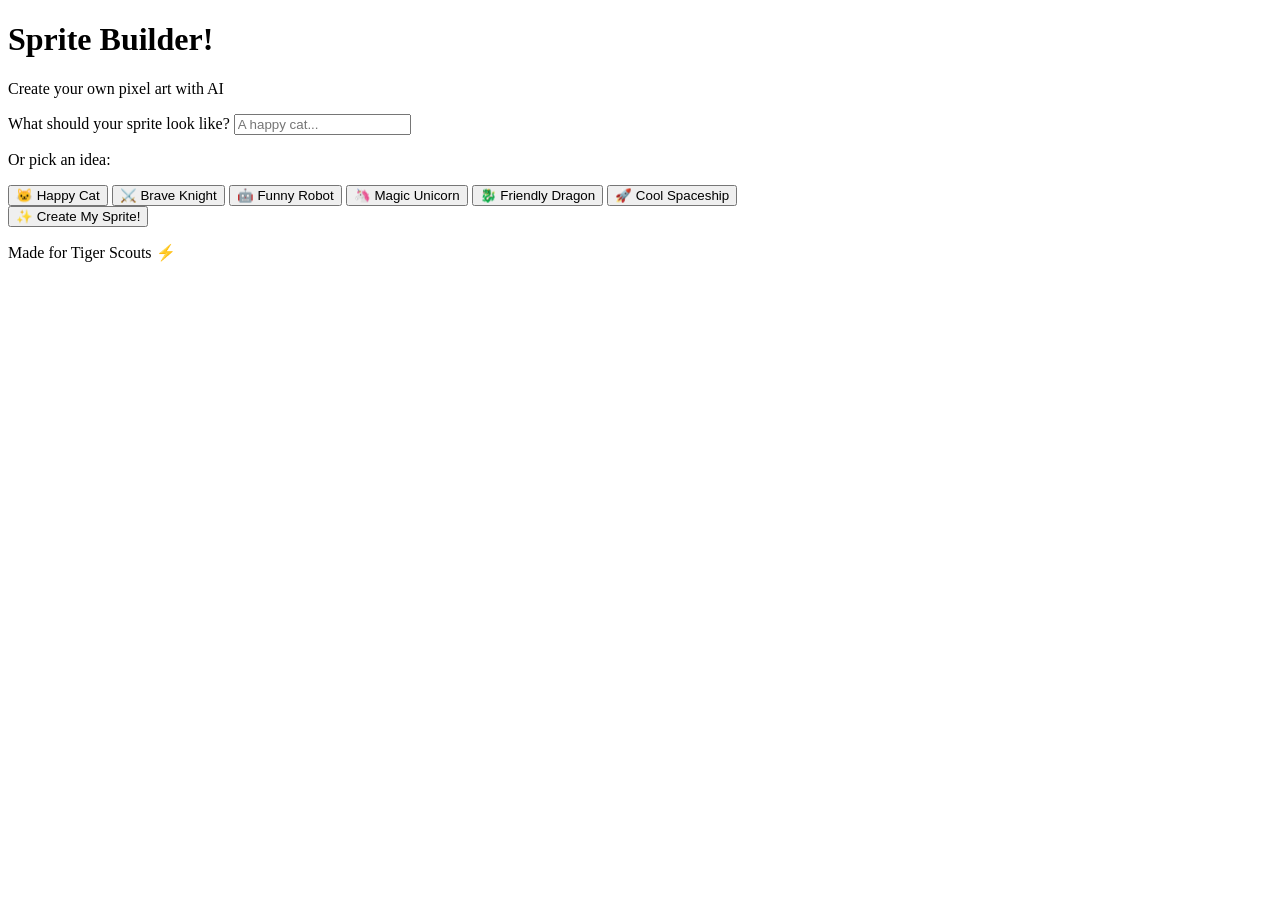
==== static/app.html @ 6be50cb2 "Split login and app into separate pages - / serves login.html (login form only, no app content) - /a" ====
<!DOCTYPE html>
<html lang="en">
<head>
    <meta charset="UTF-8">
    <meta name="viewport" content="width=device-width, initial-scale=1.0">
    <title>Sprite Builder!</title>
    <link rel="preconnect" href="https://fonts.googleapis.com">
    <link rel="preconnect" href="https://fonts.gstatic.com" crossorigin>
    <link href="https://fonts.googleapis.com/css2?family=Press+Start+2P&display=swap" rel="stylesheet">
    <link rel="stylesheet" href="/style.css">
</head>
<body>
    <div class="container">
        <header>
            <h1>Sprite Builder!</h1>
            <p class="subtitle">Create your own pixel art with AI</p>
        </header>

        <main>
            <section class="prompt-section">
                <label for="prompt-input">What should your sprite look like?</label>
                <input
                    type="text"
                    id="prompt-input"
                    placeholder="A happy cat..."
                    maxlength="200"
                    autocomplete="off"
                >

                <div class="idea-buttons">
                    <p class="idea-label">Or pick an idea:</p>
                    <div class="idea-grid">
                        <button class="idea-btn" data-prompt="a happy cat">&#128049; Happy Cat</button>
                        <button class="idea-btn" data-prompt="a brave knight">&#9876;&#65039; Brave Knight</button>
                        <button class="idea-btn" data-prompt="a funny robot">&#129302; Funny Robot</button>
                        <button class="idea-btn" data-prompt="a magic unicorn">&#129412; Magic Unicorn</button>
                        <button class="idea-btn" data-prompt="a friendly dragon">&#128009; Friendly Dragon</button>
                        <button class="idea-btn" data-prompt="a cool spaceship">&#128640; Cool Spaceship</button>
                    </div>
                </div>

                <button id="generate-btn" class="generate-btn">
                    &#10024; Create My Sprite!
                </button>
            </section>

            <div id="error-msg" class="error-msg" hidden></div>

            <section id="loading" class="loading" hidden>
                <div class="spinner"></div>
                <p class="loading-text">Creating your sprite...</p>
            </section>

            <section id="result" class="result" hidden>
                <div class="sprite-frame">
                    <img id="sprite-img" alt="Your generated sprite" width="256" height="256">
                </div>
                <div class="result-actions">
                    <button id="save-btn" class="action-btn save-btn">&#128190; Save Sprite</button>
                    <button id="reset-btn" class="action-btn reset-btn">&#127912; Make Another!</button>
                </div>
            </section>
        </main>

        <footer>
            <p>Made for Tiger Scouts &#9889;</p>
        </footer>
    </div>

    <script src="/script.js"></script>
</body>
</html>
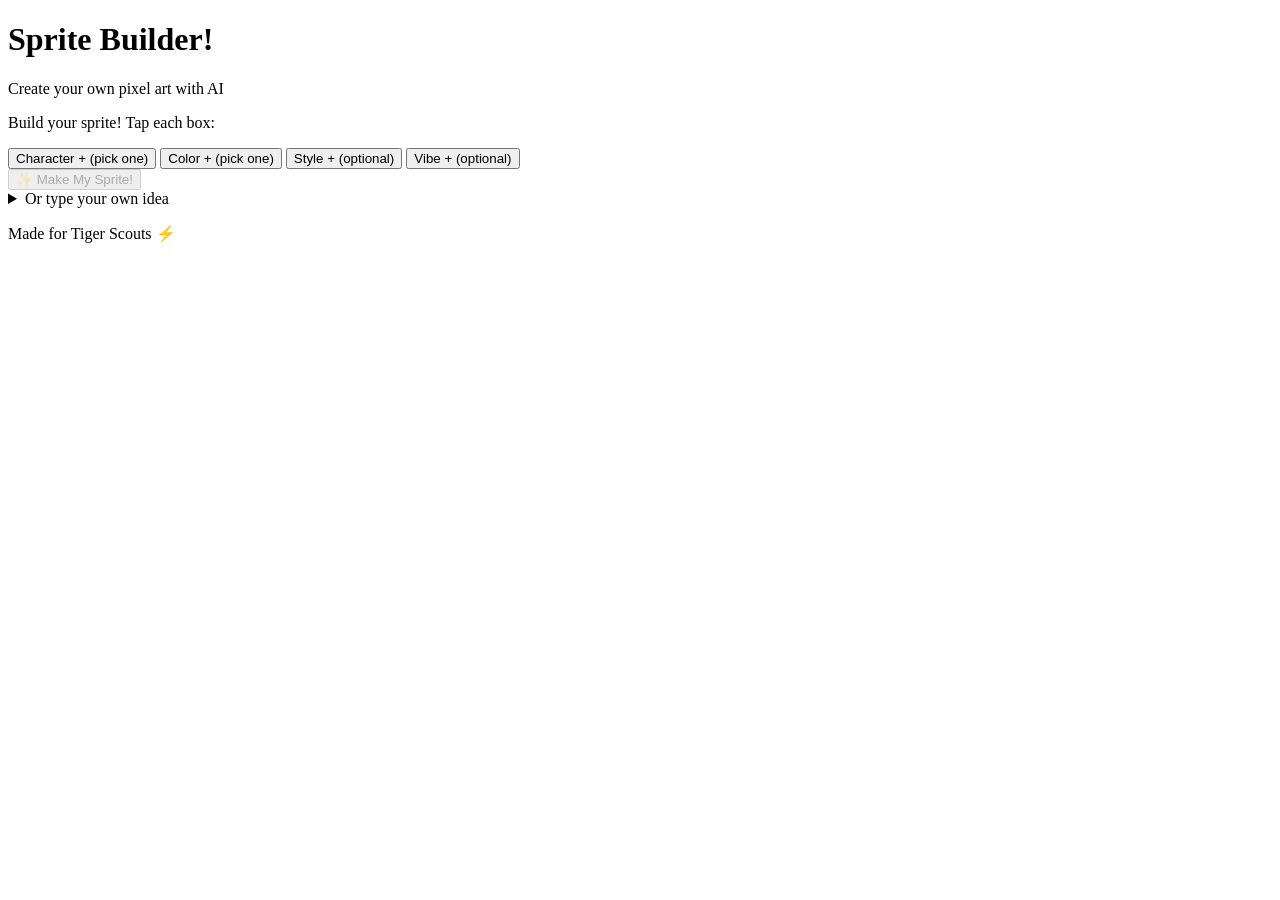
==== commit 657db184: "Add tap-to-pick slot builder and voice-to-text input The old text input + preset buttons required ki" ====
--- a/static/app.html
+++ b/static/app.html
@@ -18,31 +18,72 @@
 
         <main>
             <section class="prompt-section">
-                <label for="prompt-input">What should your sprite look like?</label>
-                <input
-                    type="text"
-                    id="prompt-input"
-                    placeholder="A happy cat..."
-                    maxlength="200"
-                    autocomplete="off"
-                >
-
-                <div class="idea-buttons">
-                    <p class="idea-label">Or pick an idea:</p>
-                    <div class="idea-grid">
-                        <button class="idea-btn" data-prompt="a happy cat">&#128049; Happy Cat</button>
-                        <button class="idea-btn" data-prompt="a brave knight">&#9876;&#65039; Brave Knight</button>
-                        <button class="idea-btn" data-prompt="a funny robot">&#129302; Funny Robot</button>
-                        <button class="idea-btn" data-prompt="a magic unicorn">&#129412; Magic Unicorn</button>
-                        <button class="idea-btn" data-prompt="a friendly dragon">&#128009; Friendly Dragon</button>
-                        <button class="idea-btn" data-prompt="a cool spaceship">&#128640; Cool Spaceship</button>
-                    </div>
+                <p class="builder-label">Build your sprite! Tap each box:</p>
+                <div class="slot-row" id="slot-row">
+                    <button class="slot" type="button" data-slot="character">
+                        <span class="slot-title">Character</span>
+                        <span class="slot-value slot-placeholder">+</span>
+                        <span class="slot-hint">(pick one)</span>
+                    </button>
+                    <button class="slot" type="button" data-slot="color">
+                        <span class="slot-title">Color</span>
+                        <span class="slot-value slot-placeholder">+</span>
+                        <span class="slot-hint">(pick one)</span>
+                    </button>
+                    <button class="slot" type="button" data-slot="style">
+                        <span class="slot-title">Style</span>
+                        <span class="slot-value slot-placeholder">+</span>
+                        <span class="slot-hint">(optional)</span>
+                    </button>
+                    <button class="slot" type="button" data-slot="vibe">
+                        <span class="slot-title">Vibe</span>
+                        <span class="slot-value slot-placeholder">+</span>
+                        <span class="slot-hint">(optional)</span>
+                    </button>
                 </div>
 
-                <button id="generate-btn" class="generate-btn">
-                    &#10024; Create My Sprite!
+                <button id="generate-btn" class="generate-btn" disabled>
+                    &#10024; Make My Sprite!
                 </button>
+
+                <details class="type-mode">
+                    <summary>Or type your own idea</summary>
+                    <div class="type-mode-body">
+                        <div class="input-with-mic">
+                            <input
+                                type="text"
+                                id="prompt-input"
+                                placeholder="A happy cat..."
+                                maxlength="200"
+                                autocomplete="off"
+                            >
+                            <button
+                                type="button"
+                                id="mic-btn"
+                                class="mic-btn"
+                                aria-label="Speak your idea"
+                                title="Speak your idea"
+                                hidden
+                            >&#127908;</button>
+                        </div>
+                        <p id="mic-status" class="mic-status" hidden></p>
+                        <button id="generate-text-btn" class="generate-btn generate-text-btn">
+                            &#10024; Make From My Words!
+                        </button>
+                    </div>
+                </details>
             </section>
+
+            <div id="slot-modal" class="modal" hidden>
+                <div class="modal-backdrop" data-close></div>
+                <div class="modal-card" role="dialog" aria-modal="true" aria-labelledby="modal-title">
+                    <div class="modal-head">
+                        <h3 id="modal-title" class="modal-title">Pick one</h3>
+                        <button type="button" class="modal-close" data-close aria-label="Close">&times;</button>
+                    </div>
+                    <div id="modal-grid" class="modal-grid"></div>
+                </div>
+            </div>
 
             <div id="error-msg" class="error-msg" hidden></div>
 
@@ -59,6 +100,23 @@
                     <button id="save-btn" class="action-btn save-btn">&#128190; Save Sprite</button>
                     <button id="reset-btn" class="action-btn reset-btn">&#127912; Make Another!</button>
                 </div>
+
+                <section id="game-section" class="game-section">
+                    <h2 class="game-title">Play with your sprite!</h2>
+                    <p class="game-hint">Tap or press Space to fly!</p>
+                    <div class="game-wrapper">
+                        <canvas id="game-canvas" width="360" height="480"></canvas>
+                        <div id="game-overlay" class="game-overlay">
+                            <button id="play-btn" class="generate-btn play-btn">&#127918; Start Game!</button>
+                        </div>
+                    </div>
+                    <p id="score-display" class="score-display">Score: 0</p>
+                </section>
+            </section>
+
+            <section id="carousel-section" class="carousel-section" hidden>
+                <h2 class="carousel-title">Your Sprites</h2>
+                <div id="carousel" class="carousel"></div>
             </section>
         </main>
 
@@ -68,5 +126,6 @@
     </div>
 
     <script src="/script.js"></script>
+    <script src="/game.js"></script>
 </body>
 </html>
